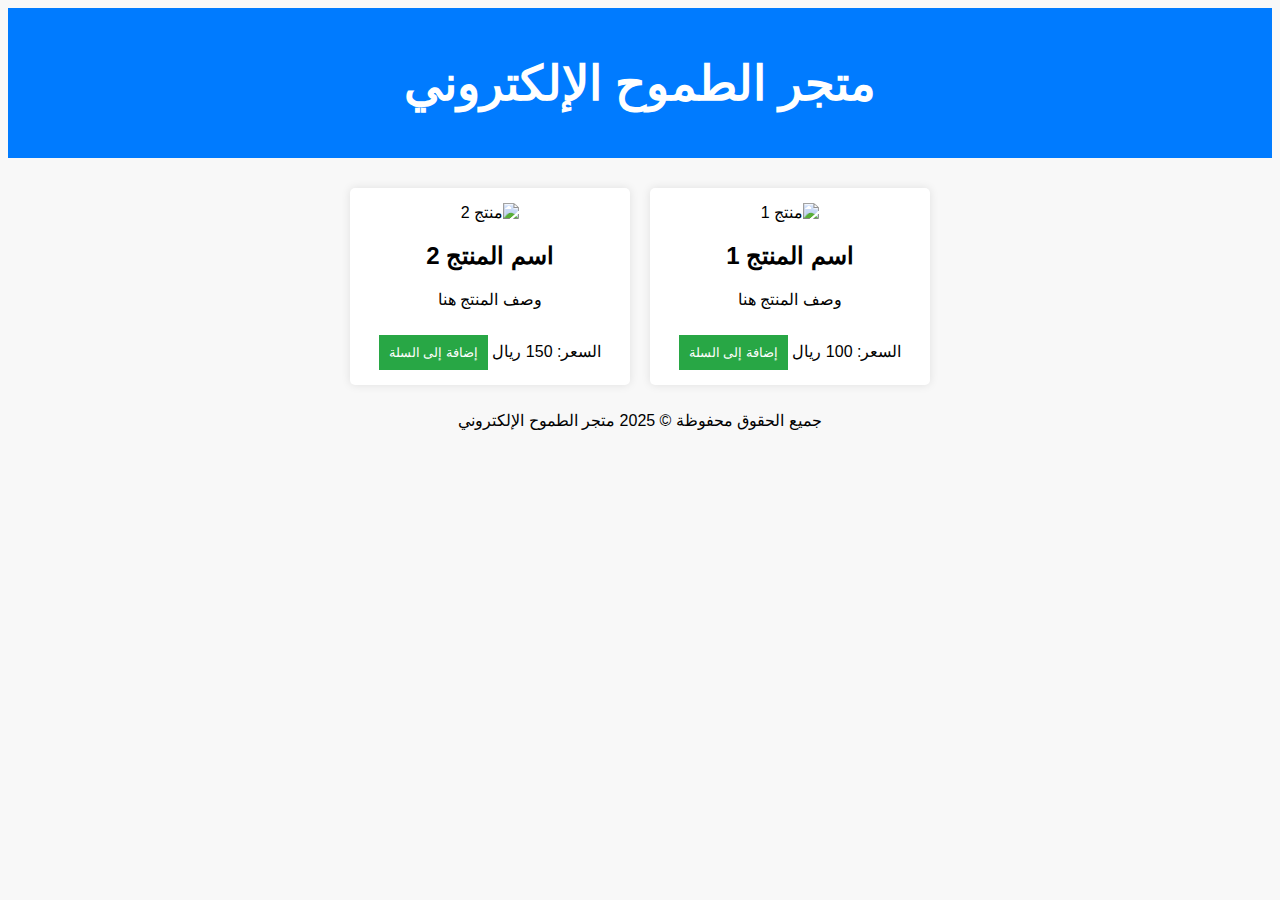
==== index.html @ aa632c14 "Add files via upload" ====
<!DOCTYPE html>
<html lang="ar">
<head>
    <meta charset="UTF-8">
    <meta name="viewport" content="width=device-width, initial-scale=1.0">
    <title>متجر الطموح الإلكتروني</title>
    <link rel="stylesheet" href="style.css">
</head>
<body>
    <header>
        <h1>متجر الطموح الإلكتروني</h1>
    </header>
    
    <section class="products">
        <div class="product">
            <img src="product1.jpg" alt="منتج 1">
            <h2>اسم المنتج 1</h2>
            <p>وصف المنتج هنا</p>
            <span>السعر: 100 ريال</span>
            <button onclick="addToCart('منتج 1', 100)">إضافة إلى السلة</button>
        </div>
        
        <div class="product">
            <img src="product2.jpg" alt="منتج 2">
            <h2>اسم المنتج 2</h2>
            <p>وصف المنتج هنا</p>
            <span>السعر: 150 ريال</span>
            <button onclick="addToCart('منتج 2', 150)">إضافة إلى السلة</button>
        </div>
    </section>

    <footer>
        <p>جميع الحقوق محفوظة © 2025 متجر الطموح الإلكتروني</p>
    </footer>

    <script src="script.js"></script>
</body>
</html>
---- style.css ----
body {
    font-family: Arial, sans-serif;
    text-align: center;
    background-color: #f8f8f8;
    direction: rtl;
}

header {
    background: #007bff;
    color: white;
    padding: 15px;
    font-size: 24px;
}

.products {
    display: flex;
    flex-wrap: wrap;
    justify-content: center;
    margin-top: 20px;
}

.product {
    background: white;
    padding: 15px;
    margin: 10px;
    border-radius: 5px;
    box-shadow: 0 0 10px rgba(0, 0, 0, 0.1);
    width: 250px;
}

.product img {
    width: 100%;
    border-radius: 5px;
}

button {
    background: #28a745;
    color: white;
    padding: 10px;
    border: none;
    cursor: pointer;
    margin-top: 10px;
}
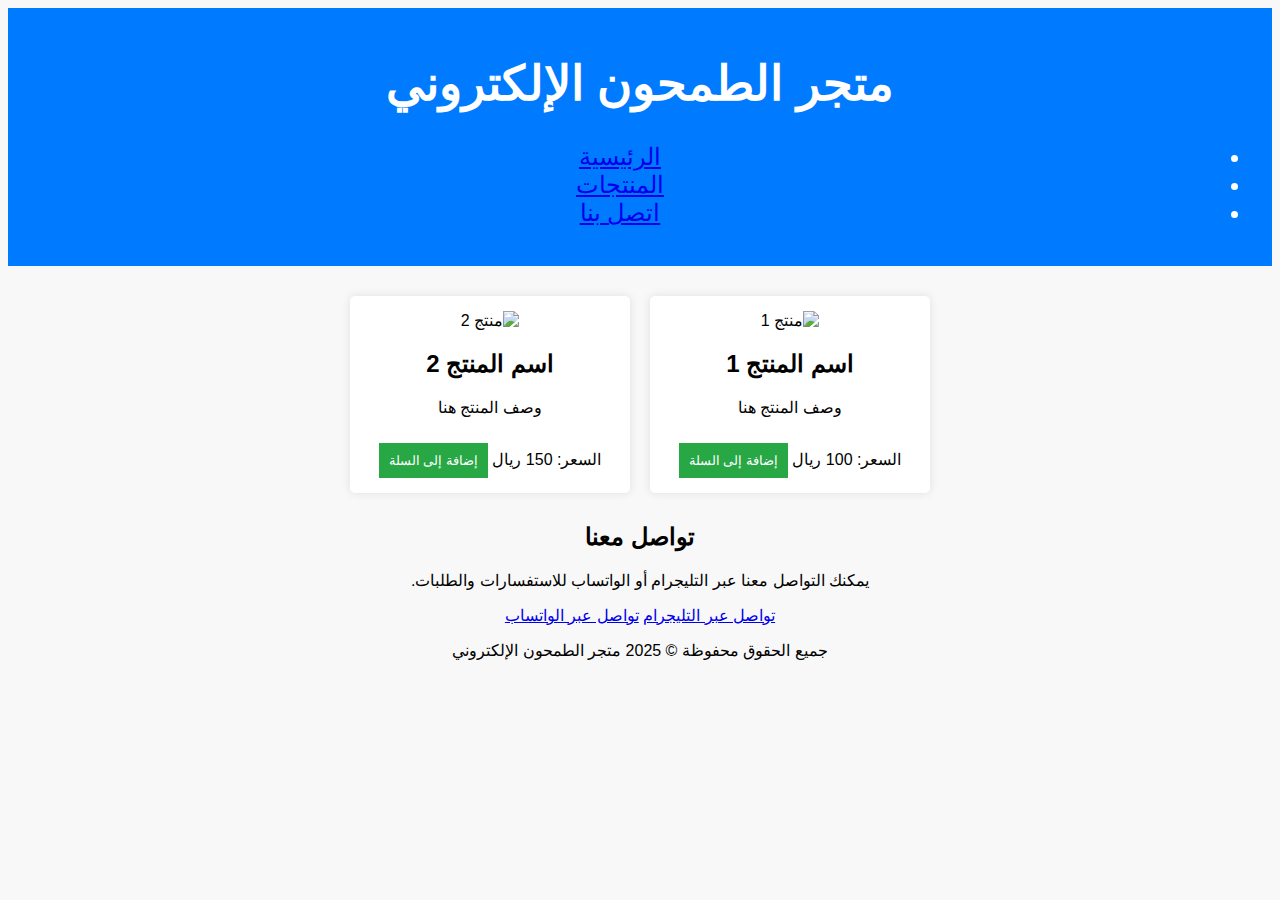
==== commit fc4cb7fb: "Update index.html" ====
--- a/index.html
+++ b/index.html
@@ -3,36 +3,48 @@
 <head>
     <meta charset="UTF-8">
     <meta name="viewport" content="width=device-width, initial-scale=1.0">
-    <title>متجر الطموح الإلكتروني</title>
+    <title>متجر الطمحون الإلكتروني</title>
     <link rel="stylesheet" href="style.css">
 </head>
 <body>
     <header>
-        <h1>متجر الطموح الإلكتروني</h1>
+        <h1>متجر الطمحون الإلكتروني</h1>
+        <nav>
+            <ul>
+                <li><a href="#">الرئيسية</a></li>
+                <li><a href="#">المنتجات</a></li>
+                <li><a href="#">اتصل بنا</a></li>
+            </ul>
+        </nav>
     </header>
-    
+
     <section class="products">
         <div class="product">
             <img src="product1.jpg" alt="منتج 1">
             <h2>اسم المنتج 1</h2>
             <p>وصف المنتج هنا</p>
             <span>السعر: 100 ريال</span>
-            <button onclick="addToCart('منتج 1', 100)">إضافة إلى السلة</button>
+            <button>إضافة إلى السلة</button>
         </div>
-        
+
         <div class="product">
             <img src="product2.jpg" alt="منتج 2">
             <h2>اسم المنتج 2</h2>
             <p>وصف المنتج هنا</p>
             <span>السعر: 150 ريال</span>
-            <button onclick="addToCart('منتج 2', 150)">إضافة إلى السلة</button>
+            <button>إضافة إلى السلة</button>
         </div>
     </section>
 
+    <section class="contact">
+        <h2>تواصل معنا</h2>
+        <p>يمكنك التواصل معنا عبر التليجرام أو الواتساب للاستفسارات والطلبات.</p>
+        <a href="https://t.me/adgetrj" class="telegram-btn" target="_blank">تواصل عبر التليجرام</a>
+        <a href="https://wa.me/967717580434" class="whatsapp-btn" target="_blank">تواصل عبر الواتساب</a>
+    </section>
+
     <footer>
-        <p>جميع الحقوق محفوظة © 2025 متجر الطموح الإلكتروني</p>
+        <p>جميع الحقوق محفوظة © 2025 متجر الطمحون الإلكتروني</p>
     </footer>
-
-    <script src="script.js"></script>
 </body>
-</html>+        </html>
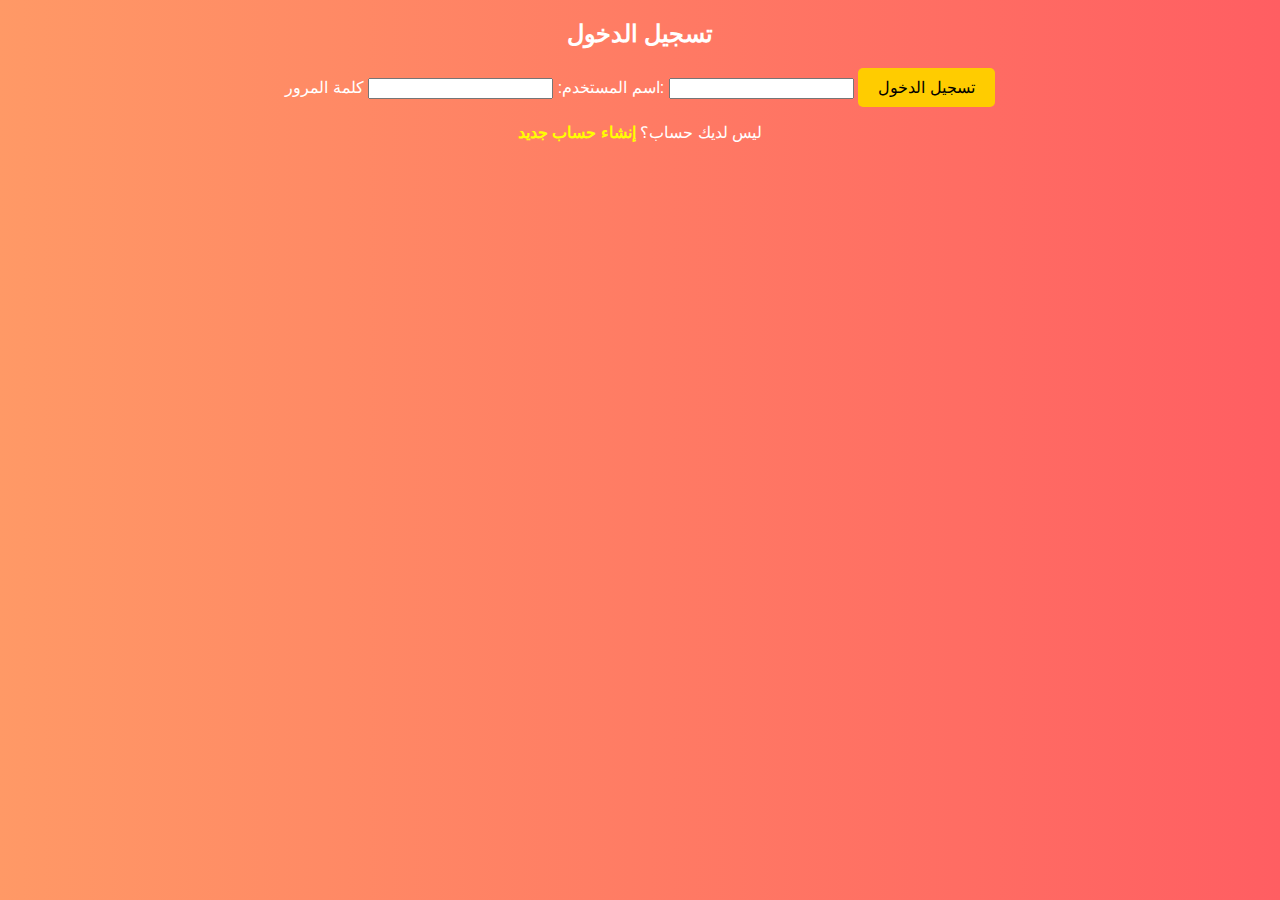
==== commit e917ae00: "Update index.html" ====
--- a/index.html
+++ b/index.html
@@ -3,48 +3,22 @@
 <head>
     <meta charset="UTF-8">
     <meta name="viewport" content="width=device-width, initial-scale=1.0">
-    <title>متجر الطمحون الإلكتروني</title>
+    <title>تسجيل الدخول - متجر الطمحون الإلكتروني</title>
     <link rel="stylesheet" href="style.css">
 </head>
 <body>
-    <header>
-        <h1>متجر الطمحون الإلكتروني</h1>
-        <nav>
-            <ul>
-                <li><a href="#">الرئيسية</a></li>
-                <li><a href="#">المنتجات</a></li>
-                <li><a href="#">اتصل بنا</a></li>
-            </ul>
-        </nav>
-    </header>
+    <div class="container">
+        <h2>تسجيل الدخول</h2>
+        <form action="dashboard.html" method="POST">
+            <label for="username">اسم المستخدم:</label>
+            <input type="text" id="username" name="username" required>
 
-    <section class="products">
-        <div class="product">
-            <img src="product1.jpg" alt="منتج 1">
-            <h2>اسم المنتج 1</h2>
-            <p>وصف المنتج هنا</p>
-            <span>السعر: 100 ريال</span>
-            <button>إضافة إلى السلة</button>
-        </div>
+            <label for="password">كلمة المرور:</label>
+            <input type="password" id="password" name="password" required>
 
-        <div class="product">
-            <img src="product2.jpg" alt="منتج 2">
-            <h2>اسم المنتج 2</h2>
-            <p>وصف المنتج هنا</p>
-            <span>السعر: 150 ريال</span>
-            <button>إضافة إلى السلة</button>
-        </div>
-    </section>
-
-    <section class="contact">
-        <h2>تواصل معنا</h2>
-        <p>يمكنك التواصل معنا عبر التليجرام أو الواتساب للاستفسارات والطلبات.</p>
-        <a href="https://t.me/adgetrj" class="telegram-btn" target="_blank">تواصل عبر التليجرام</a>
-        <a href="https://wa.me/967717580434" class="whatsapp-btn" target="_blank">تواصل عبر الواتساب</a>
-    </section>
-
-    <footer>
-        <p>جميع الحقوق محفوظة © 2025 متجر الطمحون الإلكتروني</p>
-    </footer>
+            <button type="submit">تسجيل الدخول</button>
+        </form>
+        <p>ليس لديك حساب؟ <a href="register.html">إنشاء حساب جديد</a></p>
+    </div>
 </body>
-        </html>
+                </html>
--- a/style.css
+++ b/style.css
@@ -1,43 +1,39 @@
 body {
+    background: linear-gradient(to right, #ff9966, #ff5e62); /* تدرج بين البرتقالي والوردي */
+    color: white;
     font-family: Arial, sans-serif;
     text-align: center;
-    background-color: #f8f8f8;
-    direction: rtl;
 }
 
 header {
-    background: #007bff;
-    color: white;
-    padding: 15px;
-    font-size: 24px;
+    background: rgba(0, 0, 0, 0.6); /* شريط العنوان بلون شفاف */
+    padding: 20px;
+    border-radius: 10px;
 }
 
-.products {
-    display: flex;
-    flex-wrap: wrap;
-    justify-content: center;
-    margin-top: 20px;
+h1 {
+    color: #ffffff;
 }
 
-.product {
-    background: white;
-    padding: 15px;
-    margin: 10px;
-    border-radius: 5px;
-    box-shadow: 0 0 10px rgba(0, 0, 0, 0.1);
-    width: 250px;
+a {
+    color: yellow; /* لون الروابط */
+    text-decoration: none;
+    font-weight: bold;
 }
 
-.product img {
-    width: 100%;
-    border-radius: 5px;
+a:hover {
+    color: lightblue; /* لون عند تمرير الماوس */
 }
 
 button {
-    background: #28a745;
-    color: white;
-    padding: 10px;
+    background-color: #ffcc00;
     border: none;
+    padding: 10px 20px;
+    border-radius: 5px;
+    font-size: 16px;
     cursor: pointer;
-    margin-top: 10px;
-}+}
+
+button:hover {
+    background-color: #ff9900;
+}
